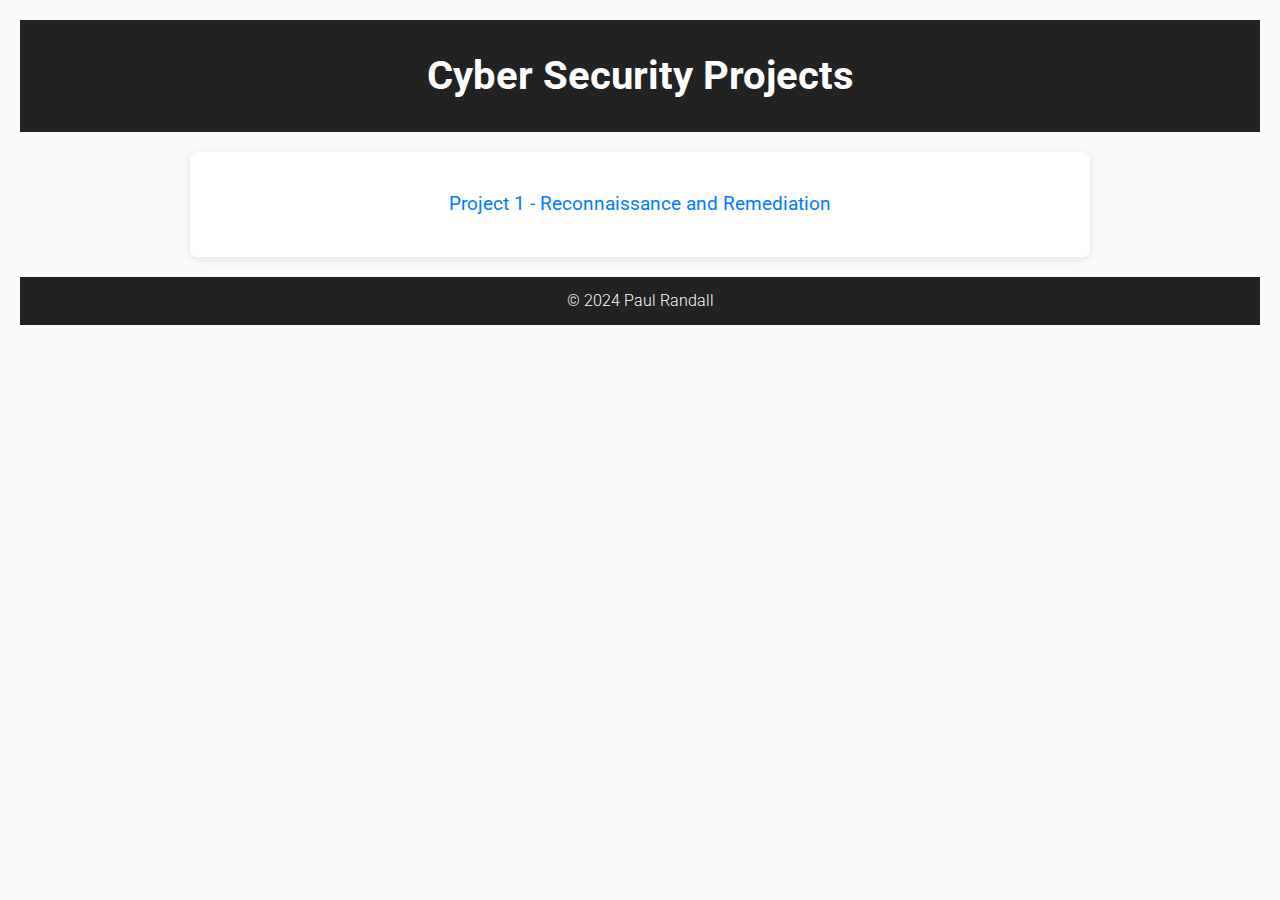
==== index.html @ 8d7c27c7 "Added a main index for all the projects" ====
<!DOCTYPE html>
<html lang="en">
<head>
    <meta charset="UTF-8">
    <meta name="viewport" content="width=device-width, initial-scale=1.0">
    <title>Cyber Security Projects</title>
    <link href="https://fonts.googleapis.com/css2?family=Roboto:wght@100;300;400;500;700;900&display=swap" rel="stylesheet">
    <link rel="stylesheet" href="style.css">
</head>
<body>
    <header>
        <h1>Cyber Security Projects</h1>
    </header>
    
    <main>
        <ul>
            <li><a href="Reconnaissance-and-Remediation/index.html">Project 1 - Reconnaissance and Remediation</a></li>
        </ul>
    </main>

    <footer>
        <p>&copy; 2024 Paul Randall</p>
    </footer>
</body>
</html>
---- style.css ----
/* General Styles */
* {
    margin: 0;
    padding: 0;
    box-sizing: border-box;
}

body {
    font-family: 'Roboto', sans-serif;
    font-weight: 400; /* Roboto Regular */
    line-height: 1.8;
    color: #333;
    background: #fafafa;
    padding: 20px;
}

header {
    text-align: center;
    padding: 20px 0;
    background: #222;
    color: #fff;
    margin-bottom: 20px;
}

header h1 {
    font-size: 2.5em;
    font-weight: 700; /* Roboto Bold */
}

/* Main Content */
main {
    max-width: 900px;
    margin: 0 auto;
    background: #fff;
    padding: 15px;
    border-radius: 8px;
    box-shadow: 0 2px 10px rgba(0, 0, 0, 0.1);
    text-align: center;
}

main ul {
    list-style-type: none;
    padding: 0;
}

main li {
    margin: 20px 0;
}

main a {
    font-size: 1.2em;
    color: #007BFF;
    text-decoration: none;
}

main a:hover {
    text-decoration: underline;
}

/* Footer */
footer {
    text-align: center;
    padding: 10px 0;
    background: #222;
    color: #fff;
    margin-top: 20px;
    font-weight: 300; /* Roboto Light */
}

/* Responsive Styles */
@media (max-width: 768px) {
    header h1 {
        font-size: 2em;
    }
    
    main a {
        font-size: 1em;
    }
}
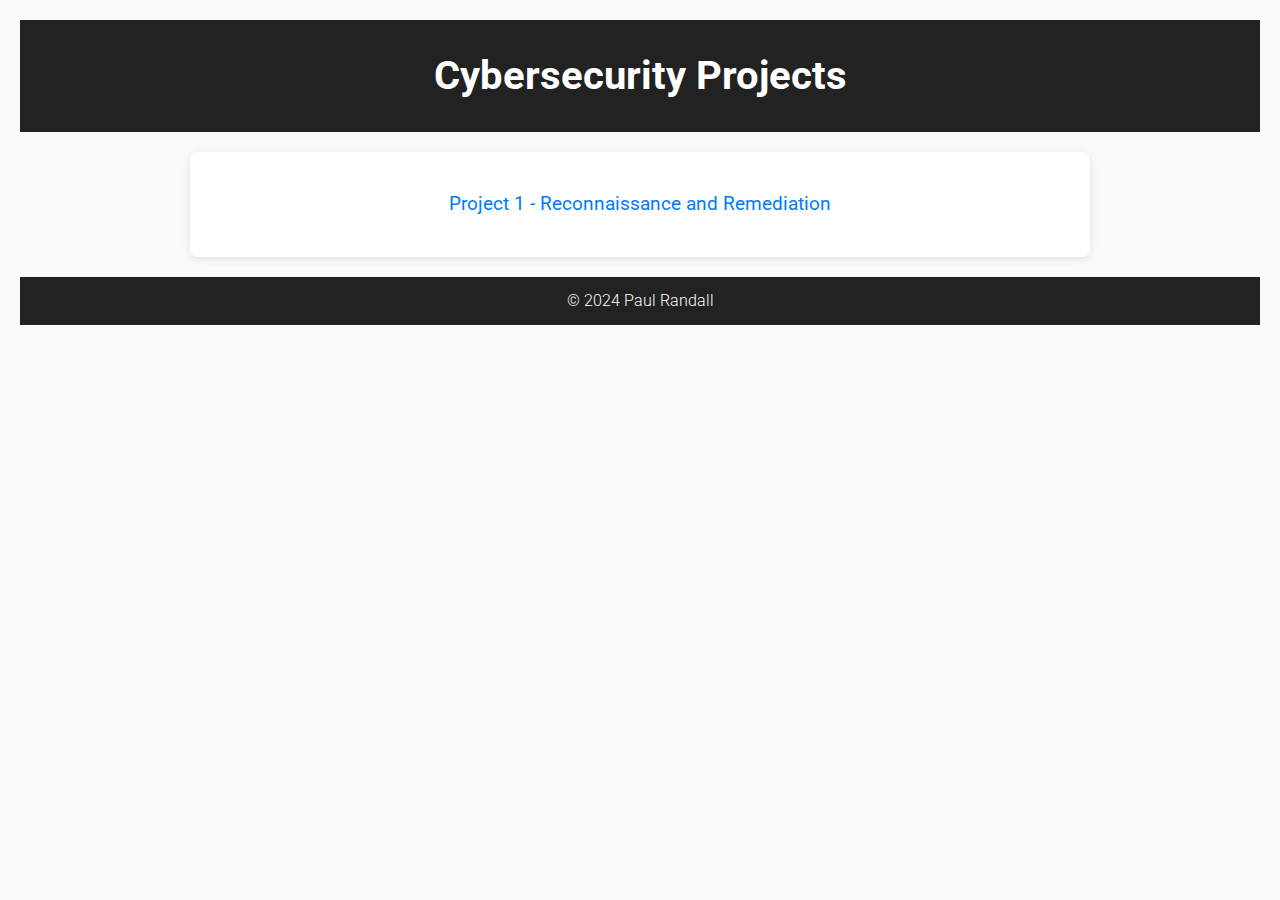
==== commit ef9f4c1c: "Fixed a typo" ====
--- a/index.html
+++ b/index.html
@@ -3,13 +3,13 @@
 <head>
     <meta charset="UTF-8">
     <meta name="viewport" content="width=device-width, initial-scale=1.0">
-    <title>Cyber Security Projects</title>
+    <title>Cybersecurity Projects</title>
     <link href="https://fonts.googleapis.com/css2?family=Roboto:wght@100;300;400;500;700;900&display=swap" rel="stylesheet">
     <link rel="stylesheet" href="style.css">
 </head>
 <body>
     <header>
-        <h1>Cyber Security Projects</h1>
+        <h1>Cybersecurity Projects</h1>
     </header>
     
     <main>
